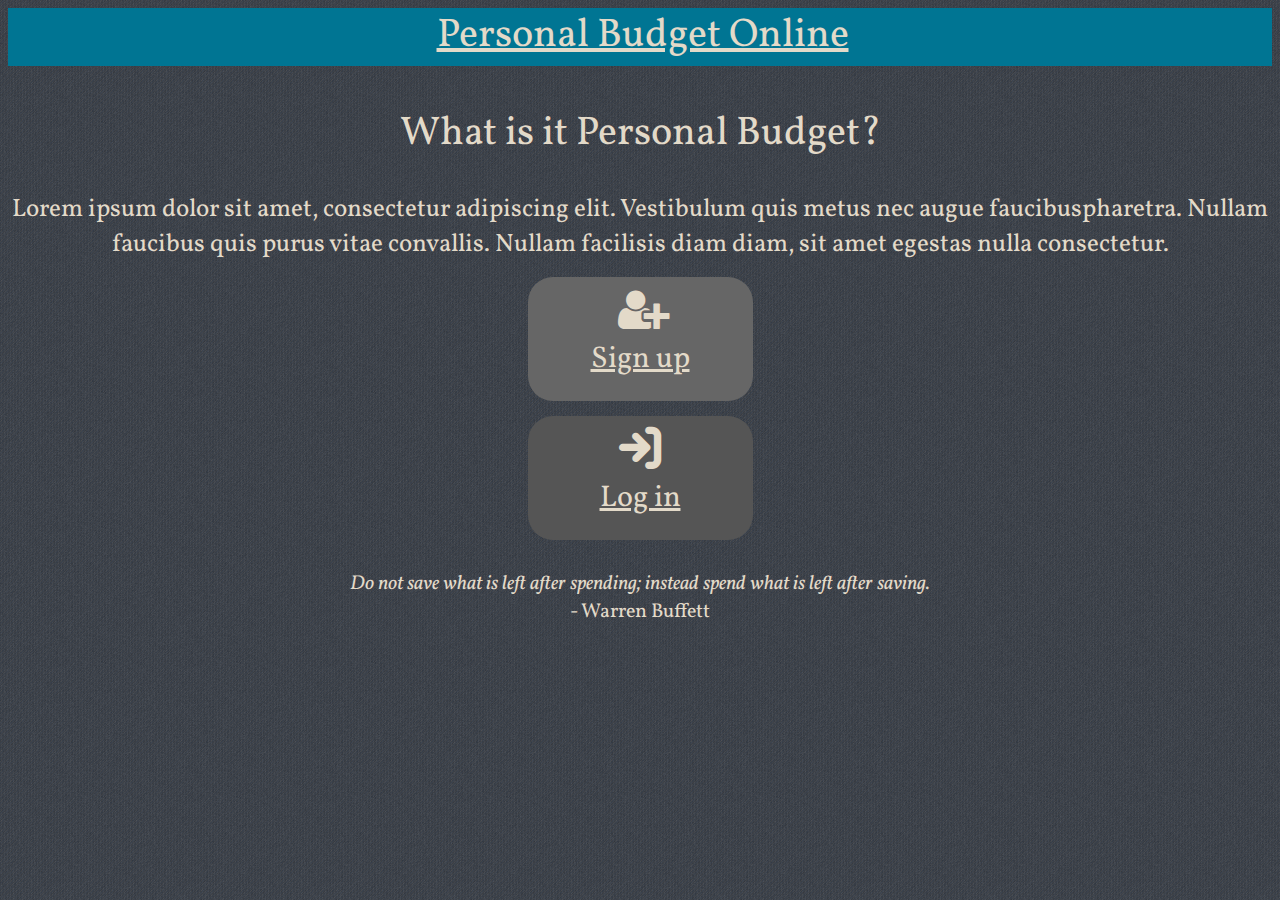
==== BootStrap_version/index.html @ 5cd1a50a "created index.html layout" ====
<!DOCTYPE html>
<html lang="pl">

<head>

	<meta charset="utf-8">
	<meta name="viewport" content="width=device-width, initial-scale=1">

	<title>Personal Budget Online</title>
	<meta name="description" content="Easy way to start managing the budget." />
	<meta name="keywords"
		content="money, money management, personal cash flow, spending, incomes, controlling, monitoring, being wealthy, not poor" />
	<meta http-equiv="X-Ua-Compatible" content="IE=edge">

	<link href="https://cdn.jsdelivr.net/npm/bootstrap@5.0.2/dist/css/bootstrap.min.css" rel="stylesheet"
		integrity="sha384-EVSTQN3/azprG1Anm3QDgpJLIm9Nao0Yz1ztcQTwFspd3yD65VohhpuuCOmLASjC" crossorigin="anonymous">
	<link rel="stylesheet" href="main.css">
	<link rel="stylesheet" href="css/fontello.css" type="text/css" />

	<link href="https://fonts.googleapis.com/css2?family=Vollkorn:wght@400;500;700&display=swap" rel="stylesheet">

	<!--[if lt IE 9]>
	<script src="https://cdnjs.cloudflare.com/ajax/libs/html5shiv/3.7.3/html5shiv.min.js"></script>
	<![endif]-->

</head>

<body>
	<header>
		<nav class="navbar navbar-dark bg-jumpers navbar-expand-lg mx-auto">
			<a class="navbar-brand" href="#">
				Personal Budget Online
			</a>
			<!-- <button class="navbar-toggler me-1" type="button" data-bs-toggle="collapse" data-bs-target="#mainMenu"
				aria-controls="mainMenu" aria-expanded="false" aria-label="Toggle navigation">
				<span class="navbar-toggler-icon"></span>
			</button>

			<div class="collapse navbar-collapse" id="mainMenu">

				<ul class="navbar-nav me-auto">

					<li class="nav-item active">
						<a class="nav-link" href="#">
							Start
						</a>
					</li> -->

			<!-- <li class="nav-item dropdown">
						<a class="nav-link dropdown-toggle" href="#" data-bs-toggle="dropdown" role="button"
							aria-expanded="false" id="submenu" aria-haspopup="true">
							Zawody
						</a>

						<div class="dropdown-menu" aria-labelledby="submenu">

							<a class="dropdown-item" href="#">Terminarz zawodow</a>
							<a class="dropdown-item" href="#">Ranking pucharu świata</a>

							<div class="dropdown-divider"></div>

							<a class="dropdown-item" href="#">Sylwetki zawodników</a>
							<a class="dropdown-item" href="#">Skocznie narciarskie</a>

						</div>

					</li> -->

			<!-- <li class="nav-item">
						<a class="nav-link" href="#">Historia</a>
					</li>

					<li class="nav-item">
						<a class="nav-link" href="#">Zdjecia</a>
					</li>

					<li class="nav-item">
						<a class="nav-link disabled" href="#">Wywiady</a>
					</li>

					<li class="nav-item">
						<a class="nav-link" href="#">Kontakt</a>
					</li>

				</ul> -->

			<!-- <form class="row">
					<div class="col-auto">
						<input class="form-control" type="search" placeholder="Wyszukaj" aria-label="Wyszukaj">
					</div>
					<div class="col-auto">
						<button class="btn btn-light me-3" type="submit">Znajdź</button>
					</div>
				</form> -->

			<!-- </div> -->

		</nav>

	</header>

	<main>

		<section class="jumpers">

			<div class="container">

				<div class="row">
					<div id="about_tile">
						<p id="about_title">What is it Personal Budget?</p>
						Lorem ipsum dolor sit amet, consectetur adipiscing elit. Vestibulum quis metus nec augue
						faucibuspharetra. Nullam faucibus quis purus vitae convallis. Nullam facilisis diam diam,
						sit amet
						egestas nulla consectetur.
					</div>
				</div>

				<div class="row">
					<div class="col-sm-6 signUp">
						<div class="buttonSignUp">
							<a href="sign-up.html">
								<i class="icon-user-plus"></i>
								<div>
									Sign up
								</div>
						</div>
						</a>
					</div>

					<div class="col-sm-6 logIn">
						<div class="buttonLogIn">
							<a href="log-in.html">
								<i class="icon-login-1"></i>
								<div>
									Log in
								</div>
						</div>
						</a>
					</div>
				</div>
			</div>

			<div class="row">

				<div class="quote">

					<i>Do not save what is left after spending; instead spend what is left after saving.</i>
					<br />
					- Warren Buffett

				</div>

			</div>

			</div>

		</section>

	</main>

	<!-- <script src="https://cdn.jsdelivr.net/npm/@popperjs/core@2.11.5/dist/umd/popper.min.js"
		integrity="sha384-Xe+8cL9oJa6tN/veChSP7q+mnSPaj5Bcu9mPX5F5xIGE0DVittaqT5lorf0EI7Vk"
		crossorigin="anonymous"></script>

	<script src="https://cdn.jsdelivr.net/npm/bootstrap@5.2.0/dist/js/bootstrap.min.js"
		integrity="sha384-ODmDIVzN+pFdexxHEHFBQH3/9/vQ9uori45z4JjnFsRydbmQbmL5t1tQ0culUzyK"
		crossorigin="anonymous"></script>

	<script src="js/bootstrap.min.js"></script> -->

	<script src="https://cdn.jsdelivr.net/npm/bootstrap@5.0.2/dist/js/bootstrap.bundle.min.js"
		integrity="sha384-MrcW6ZMFYlzcLA8Nl+NtUVF0sA7MsXsP1UyJoMp4YLEuNSfAP+JcXn/tWtIaxVXM"
		crossorigin="anonymous"></script>

</body>

</html>
---- BootStrap_version/main.css ----
body {
	background-image: url(img/denim.png);
	color: #e3dac9;
	font-family: 'Vollkorn', serif;
	font-size: 20px;
}

h1 {
	font-size: 36px;
	font-weight: 400;
	color: #C0D06F;
	margin: 20px;
}

.jumpers {
	text-align: center;
}

.jumpers p {
	margin-bottom: 30px;
}

.jumpers figcaption {
	margin-top: 8px;
}

/* rozwijanie dropdowna po najechaniu kursorem */
/* .navbar-nav li:hover>.dropdown-menu {
	display: block;
} */

.navbar {
	min-height: 58px;
	padding: auto !important;
	text-align: center !important;
}

.bg-jumpers {
	background-color: #007593 !important;
}

.wpis {
	text-align: justify;
	font-size: 16px;
	padding: 30px;
	margin-bottom: 40px;
}

.list-group-item-dark {
	background-color: #373a3d;
	color: white;
}

.list-group-item-dark:hover {
	background-color: #91a33b !important;
}

.list-group .active {
	background-color: #91a33b !important;
	cursor: default;
}

.blockquote {
	line-height: 120%;
}

@media (max-width: 575px) {
	.wpis {
		margin: 40px 20px;
		text-align: left;
		font-size: 15px;
	}

	.float-left,
	.float-right {
		max-width: 50%;
	}

	.blockquote {
		font-size: 17px;
	}

	.list-group {
		text-align: center;
	}
}

.navbar-brand {
	padding-left: 5px;
	font-size: 40px;
	color: #e3dac9 !important;
	font-family: 'Vollkorn', serif;
}

#about_tile {
	margin-top: 15px;
	font-size: 25px;
	/* background-color: gray; */
	/* text-align: justify; */
	border-radius: 25px;
}

#about_title {
	font-size: 40px;
}

.quote {
	/* background-color: #007593 !important; */
	font-size: 20px;
	border-radius: 25px;
	margin-top: 15px;
	padding: 15px;
}

.col-sm-6.logIn {
	/* background-color: #555555; */
	font-size: 30px;
	text-align: center;
	padding: auto;
	border-radius: 25px;
}

.col-sm-6.signUp {
	/* background-color: #666666; */
	font-size: 30px;
	text-align: center;
	padding: auto;
	border-radius: 25px;
}

a {
	color: inherit;
}

a:hover {
	color: inherit;
}

.buttonSignUp {
	background-color: #666666;
	width: 225px;
	height: 114px;
	margin-top: 15px;
	margin-left: auto;
	margin-right: auto;
	text-align: center;
	padding-top: 10px;
	border-radius: 25px;
}

.buttonLogIn {
	background-color: #555555;
	width: 225px;
	height: 114px;
	margin: 15px;
	margin-left: auto;
	margin-right: auto;
	text-align: center;
	padding-top: 10px;
	border-radius: 25px;
}

.buttonSignUp:hover {
	background-color: #777777;
	cursor: pointer;
}

.buttonLogIn:hover {
	background-color: #777777;
	cursor: pointer;
}
---- BootStrap_version/css/fontello.css ----
@font-face {
  font-family: 'fontello';
  src: url('../font/fontello.eot?20366655');
  src: url('../font/fontello.eot?20366655#iefix') format('embedded-opentype'),
    url('../font/fontello.woff2?20366655') format('woff2'),
    url('../font/fontello.woff?20366655') format('woff'),
    url('../font/fontello.ttf?20366655') format('truetype'),
    url('../font/fontello.svg?20366655#fontello') format('svg');
  font-weight: normal;
  font-style: normal;
}

/* Chrome hack: SVG is rendered more smooth in Windozze. 100% magic, uncomment if you need it. */
/* Note, that will break hinting! In other OS-es font will be not as sharp as it could be */
/*
@media screen and (-webkit-min-device-pixel-ratio:0) {
  @font-face {
    font-family: 'fontello';
    src: url('../font/fontello.svg?20366655#fontello') format('svg');
  }
}
*/
[class^="icon-"]:before,
[class*=" icon-"]:before {
  font-family: "fontello";
  font-style: normal;
  font-weight: normal;
  speak: never;

  display: inline-block;
  text-decoration: inherit;
  width: 1em;
  margin-right: .2em;
  text-align: center;
  /* opacity: .8; */

  /* For safety - reset parent styles, that can break glyph codes*/
  font-variant: normal;
  text-transform: none;

  /* fix buttons height, for twitter bootstrap */
  line-height: 1em;

  /* Animation center compensation - margins should be symmetric */
  /* remove if not needed */
  margin-left: .2em;

  /* you can be more comfortable with increased icons size */
  font-size: 45px;

  /* Font smoothing. That was taken from TWBS */
  -webkit-font-smoothing: antialiased;
  -moz-osx-font-smoothing: grayscale;

  /* Uncomment for 3D effect */
  /* text-shadow: 1px 1px 1px rgba(127, 127, 127, 0.3); */
}

.icon-cog:before {
  content: '\e800';
}

/* '' */
.icon-loop-outline:before {
  content: '\e801';
}

/* '' */
.icon-login-1:before {
  content: '\f02c';
}

/* '' */
.icon-logout:before {
  content: '\f02d';
}

/* '' */
.icon-level-up:before {
  content: '\f148';
}

/* '' */
.icon-level-down:before {
  content: '\f149';
}

/* '' */
.icon-user-plus:before {
  content: '\f234';
}

/* '' */
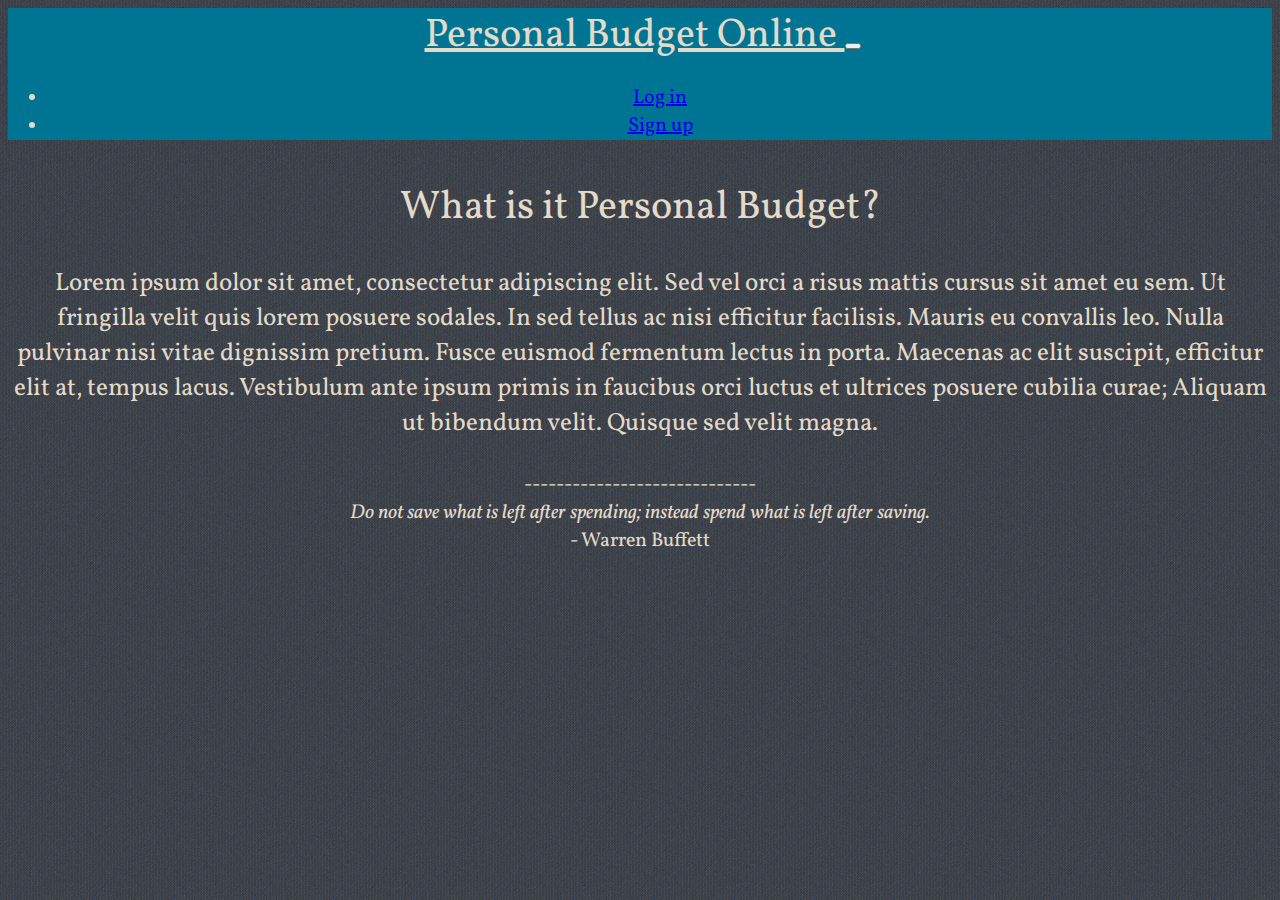
==== commit a9822f41: "create new concept of layout index.html" ====
--- a/BootStrap_version/index.html
+++ b/BootStrap_version/index.html
@@ -28,10 +28,10 @@
 <body>
 	<header>
 		<nav class="navbar navbar-dark bg-jumpers navbar-expand-lg mx-auto">
-			<a class="navbar-brand" href="#">
+			<a class="navbar-brand" href="index.html">
 				Personal Budget Online
 			</a>
-			<!-- <button class="navbar-toggler me-1" type="button" data-bs-toggle="collapse" data-bs-target="#mainMenu"
+			<button class="navbar-toggler me-1" type="button" data-bs-toggle="collapse" data-bs-target="#mainMenu"
 				aria-controls="mainMenu" aria-expanded="false" aria-label="Toggle navigation">
 				<span class="navbar-toggler-icon"></span>
 			</button>
@@ -41,12 +41,18 @@
 				<ul class="navbar-nav me-auto">
 
 					<li class="nav-item active">
-						<a class="nav-link" href="#">
-							Start
+						<a class="nav-link" href="log-in.html">
+							Log in
 						</a>
-					</li> -->
+					</li>
 
-			<!-- <li class="nav-item dropdown">
+					<li class="nav-item active">
+						<a class="nav-link" href="sign-up.html">
+							Sign up
+						</a>
+					</li>
+
+					<!-- <li class="nav-item dropdown">
 						<a class="nav-link dropdown-toggle" href="#" data-bs-toggle="dropdown" role="button"
 							aria-expanded="false" id="submenu" aria-haspopup="true">
 							Zawody
@@ -66,7 +72,7 @@
 
 					</li> -->
 
-			<!-- <li class="nav-item">
+					<!-- <li class="nav-item">
 						<a class="nav-link" href="#">Historia</a>
 					</li>
 
@@ -84,7 +90,7 @@
 
 				</ul> -->
 
-			<!-- <form class="row">
+					<!-- <form class="row">
 					<div class="col-auto">
 						<input class="form-control" type="search" placeholder="Wyszukaj" aria-label="Wyszukaj">
 					</div>
@@ -93,7 +99,7 @@
 					</div>
 				</form> -->
 
-			<!-- </div> -->
+					<!-- </div> -->
 
 		</nav>
 
@@ -108,14 +114,16 @@
 				<div class="row">
 					<div id="about_tile">
 						<p id="about_title">What is it Personal Budget?</p>
-						Lorem ipsum dolor sit amet, consectetur adipiscing elit. Vestibulum quis metus nec augue
-						faucibuspharetra. Nullam faucibus quis purus vitae convallis. Nullam facilisis diam diam,
-						sit amet
-						egestas nulla consectetur.
+						Lorem ipsum dolor sit amet, consectetur adipiscing elit. Sed vel orci a risus mattis cursus sit
+						amet eu sem. Ut fringilla velit quis lorem posuere sodales. In sed tellus ac nisi efficitur
+						facilisis. Mauris eu convallis leo. Nulla pulvinar nisi vitae dignissim pretium. Fusce euismod
+						fermentum lectus in porta. Maecenas ac elit suscipit, efficitur elit at, tempus lacus.
+						Vestibulum ante ipsum primis in faucibus orci luctus et ultrices posuere cubilia curae; Aliquam
+						ut bibendum velit. Quisque sed velit magna.
 					</div>
 				</div>
 
-				<div class="row">
+				<!-- <div class="row">
 					<div class="col-sm-6 signUp">
 						<div class="buttonSignUp">
 							<a href="sign-up.html">
@@ -136,14 +144,15 @@
 								</div>
 						</div>
 						</a>
-					</div>
-				</div>
+					</div> -->
+			</div>
 			</div>
 
 			<div class="row">
 
 				<div class="quote">
-
+					-----------------------------
+					<br />
 					<i>Do not save what is left after spending; instead spend what is left after saving.</i>
 					<br />
 					- Warren Buffett
--- a/BootStrap_version/main.css
+++ b/BootStrap_version/main.css
@@ -128,44 +128,5 @@
 	border-radius: 25px;
 }
 
-a {
-	color: inherit;
-}
 
-a:hover {
-	color: inherit;
-}
-
-.buttonSignUp {
-	background-color: #666666;
-	width: 225px;
-	height: 114px;
-	margin-top: 15px;
-	margin-left: auto;
-	margin-right: auto;
-	text-align: center;
-	padding-top: 10px;
-	border-radius: 25px;
-}
-
-.buttonLogIn {
-	background-color: #555555;
-	width: 225px;
-	height: 114px;
-	margin: 15px;
-	margin-left: auto;
-	margin-right: auto;
-	text-align: center;
-	padding-top: 10px;
-	border-radius: 25px;
-}
-
-.buttonSignUp:hover {
-	background-color: #777777;
-	cursor: pointer;
-}
-
-.buttonLogIn:hover {
-	background-color: #777777;
-	cursor: pointer;
 }